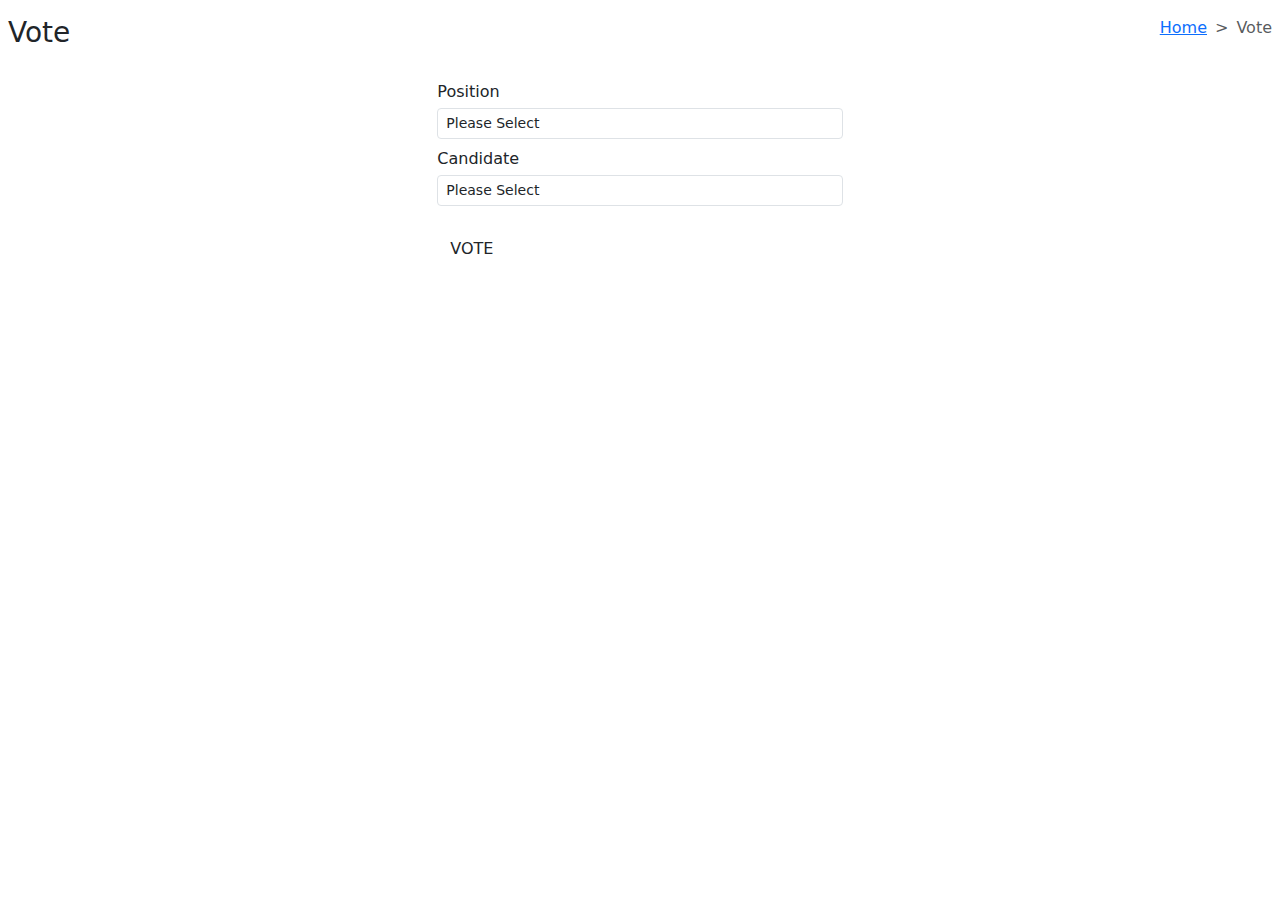
==== src/main/resources/templates/vote/index.html @ df97fb82 "first commit" ====
<!DOCTYPE html>
<html lang="en"
th:replace="~{layout/layout :: layout(~{::section})}">
<head>
    <link href="https://cdn.jsdelivr.net/npm/bootstrap@5.0.2/dist/css/bootstrap.min.css" rel="stylesheet">

    <script src="https://code.jquery.com/jquery-3.6.0.min.js"></script>
    <script src="https://cdn.jsdelivr.net/npm/bootstrap@5.0.2/dist/js/bootstrap.bundle.min.js"></script>
    <script src="https://cdn.jsdelivr.net/npm/bootstrap@5.0.2/dist/js/bootstrap.min.js"></script>
</head>

<body>
    <section class="py-3 px-2 page-section">
        <script>

            $(document).ready(function() {
                var positionId = $('[name="positionId"]');
                var candidateSelect = $('[name="candidateId"]');
                positionId.on('change',function() {
                    var positionEncId = positionId.val()
                    console.log(positionEncId);
                    $.ajax({
                        url:'/vote/candidate',
                        method : 'POST',
                        data : {id:positionEncId},
    
                        success : function(response) {
                            $.each(response, function(index, candidate) {
                                candidateSelect.append($('<option>', {
                                    value: candidate.encId,
                                    text: candidate.fullName 
                                }));
                            });
                            
                        },
                        error : function(error) {
                        } 
                    });

               })
            });
        
            function closeAddRecord() {
                addDialog.modal('hide');
            }
        
            function addRecord() {
               
                $('#frmAddVote').formValidation({
                    fields: {                      
                        positionId: {
                            verbose: false,
                            validators: {
                                notEmpty: {
                                    message: 'The position is required.'
                                },							
                            }
                        },
                        candidateId: {
                            verbose: false,
                            validators: {
                                notEmpty: {
                                    message: 'The candidate is required.'
                                },							
                            }
                        },                          
                    }
                }).on('success.form.fv', function(e) {
                    e.preventDefault();
                    var dataString = $("#frmAddVote").serialize();
                    $.ajax({
                        url:'/candidate/save',
                        method : 'POST',
                        data : dataString,
    
                        success : function(response) {
                            // showMessage('success',response.message);
                            refreshDataTable();
                            closeAddRecord();
                            
                        },
                        error : function(error) {
                            // showMessage('error',error.responseJSON.message);
                        } 
                    });                   
                });
                
            }
            
            
        </script>
        
        <div class="row justify-content-between ">
            <div class="col-auto">
                <h3 class="m-0">Vote</h3>
            </div>
            <div class="col-auto">
                <nav style="--bs-breadcrumb-divider: '>';" aria-label="breadcrumb">
                    <ol class="breadcrumb">
                        <li class="breadcrumb-item"><a href="#">Home</a></li>
                        <li class="breadcrumb-item active" aria-current="page">Vote</li>
                    </ol>
                </nav>
            </div>
        </div>
        

        <div class="mt-4">           
            <form id="frmAddVote" method="post" action="" class="row form-horizontal">
                <div class="col-md-12">                
                    <div class="row justify-content-center">                     
                        <div class="col-md-4">                          	
                            <div class="form-group mb-2">
                                <label class="mb-1 t-main-label">Position</label>
                                <select name="positionId"  class="form-control form-control-sm">
                                    <option value="">Please Select</option>
                                    <th:block th:each="position : ${positions}">
                                        <option th:value="${position.encId}" th:text="${position.positionName}"></option>
                                    </th:block>                                    
                                </select>
                            </div>		
                            <div class="form-group mb-2">
                                <label class="mb-1 t-main-label">Candidate</label>
                                <select name="candidateId"  class="form-control form-control-sm">
                                    <option value="">Please Select</option>
                                                                 
                                </select>
                            </div>		
                            <div class="form-group foot mb-0 mt-4">
                                <button type="submit" class="btn t-save-btn">VOTE</button>
                            </div>
                        </div>
                    </div>
                </div>
            </form>           
        </div>        
    </section>
</body>
</html>
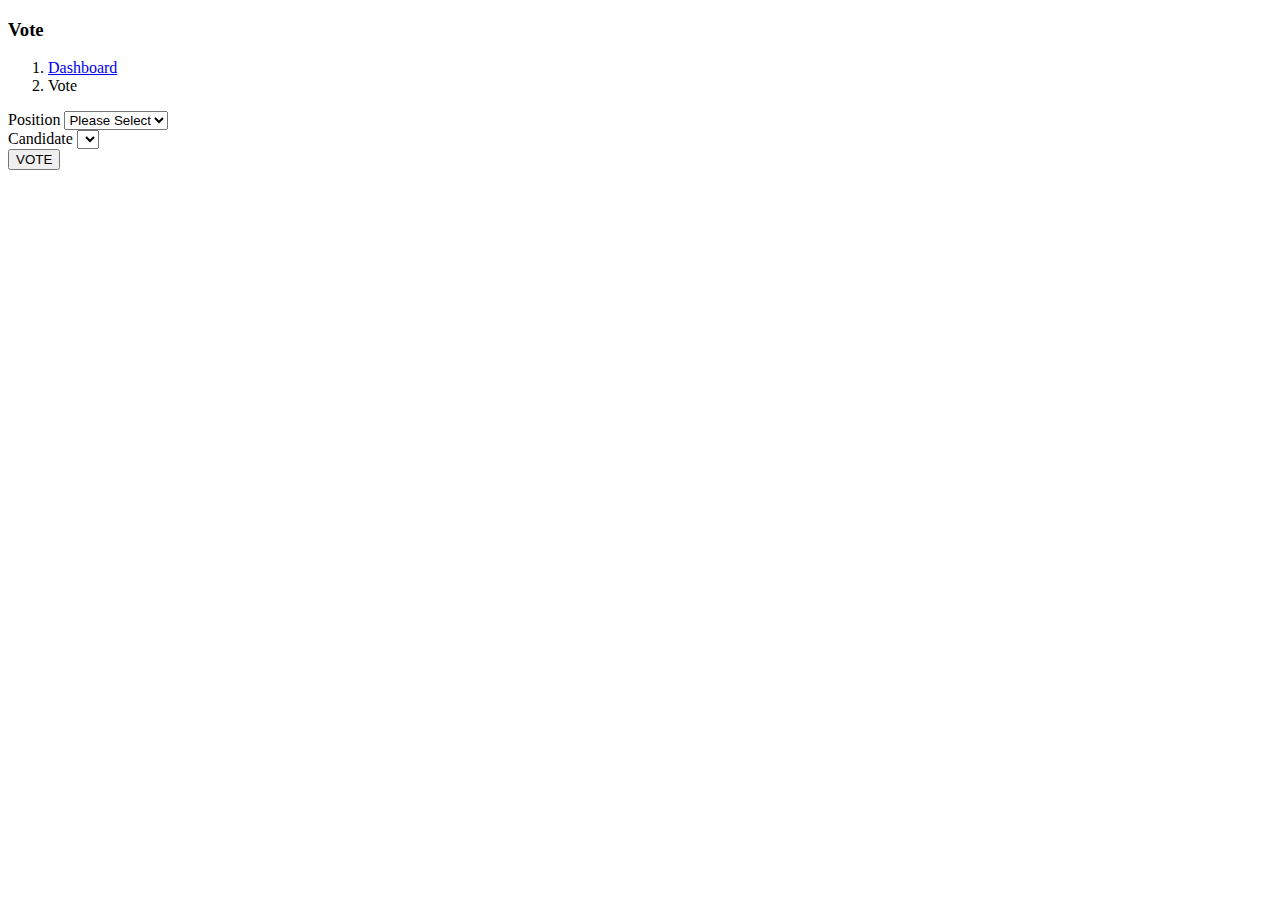
==== commit 68b8849f: "Dashboard" ====
--- a/src/main/resources/templates/vote/index.html
+++ b/src/main/resources/templates/vote/index.html
@@ -1,13 +1,5 @@
 <!DOCTYPE html>
-<html lang="en"
-th:replace="~{layout/layout :: layout(~{::section})}">
-<head>
-    <link href="https://cdn.jsdelivr.net/npm/bootstrap@5.0.2/dist/css/bootstrap.min.css" rel="stylesheet">
-
-    <script src="https://code.jquery.com/jquery-3.6.0.min.js"></script>
-    <script src="https://cdn.jsdelivr.net/npm/bootstrap@5.0.2/dist/js/bootstrap.bundle.min.js"></script>
-    <script src="https://cdn.jsdelivr.net/npm/bootstrap@5.0.2/dist/js/bootstrap.min.js"></script>
-</head>
+<html lang="en" th:replace="~{layout/layout :: layout(~{::section})}">
 
 <body>
     <section class="py-3 px-2 page-section">
@@ -25,13 +17,14 @@
                         data : {id:positionEncId},
     
                         success : function(response) {
+                            candidateSelect.empty();
+                            candidateSelect.append('<option value="">Please Select</option>');
                             $.each(response, function(index, candidate) {
                                 candidateSelect.append($('<option>', {
                                     value: candidate.encId,
                                     text: candidate.fullName 
                                 }));
-                            });
-                            
+                            });                          
                         },
                         error : function(error) {
                         } 
@@ -41,11 +34,12 @@
             });
         
             function closeAddRecord() {
-                addDialog.modal('hide');
+                setTimeout(() => {
+                    window.location.href = "/dashboard/index"                  
+                }, 3000);
             }
         
-            function addRecord() {
-               
+            function addRecord() {           
                 $('#frmAddVote').formValidation({
                     fields: {                      
                         positionId: {
@@ -68,26 +62,28 @@
                 }).on('success.form.fv', function(e) {
                     e.preventDefault();
                     var dataString = $("#frmAddVote").serialize();
+                    console.log(dataString);
                     $.ajax({
-                        url:'/candidate/save',
+                        url:'/vote/save',
                         method : 'POST',
                         data : dataString,
     
                         success : function(response) {
-                            // showMessage('success',response.message);
-                            refreshDataTable();
+                            console.log(response);
+                            showMessage('success',response);
                             closeAddRecord();
                             
                         },
                         error : function(error) {
-                            // showMessage('error',error.responseJSON.message);
+                            console.log(error.responseText);
+                            showMessage('error',error.responseText);
+                            closeAddRecord();
                         } 
                     });                   
                 });
                 
             }
-            
-            
+                      
         </script>
         
         <div class="row justify-content-between ">
@@ -97,14 +93,13 @@
             <div class="col-auto">
                 <nav style="--bs-breadcrumb-divider: '>';" aria-label="breadcrumb">
                     <ol class="breadcrumb">
-                        <li class="breadcrumb-item"><a href="#">Home</a></li>
+                        <li class="breadcrumb-item"><a href="/dashboard/index">Dashboard</a></li>
                         <li class="breadcrumb-item active" aria-current="page">Vote</li>
                     </ol>
                 </nav>
             </div>
         </div>
         
-
         <div class="mt-4">           
             <form id="frmAddVote" method="post" action="" class="row form-horizontal">
                 <div class="col-md-12">                
@@ -122,12 +117,11 @@
                             <div class="form-group mb-2">
                                 <label class="mb-1 t-main-label">Candidate</label>
                                 <select name="candidateId"  class="form-control form-control-sm">
-                                    <option value="">Please Select</option>
                                                                  
                                 </select>
                             </div>		
                             <div class="form-group foot mb-0 mt-4">
-                                <button type="submit" class="btn t-save-btn">VOTE</button>
+                                <button onclick="addRecord()" class="btn t-save-btn">VOTE</button>
                             </div>
                         </div>
                     </div>
